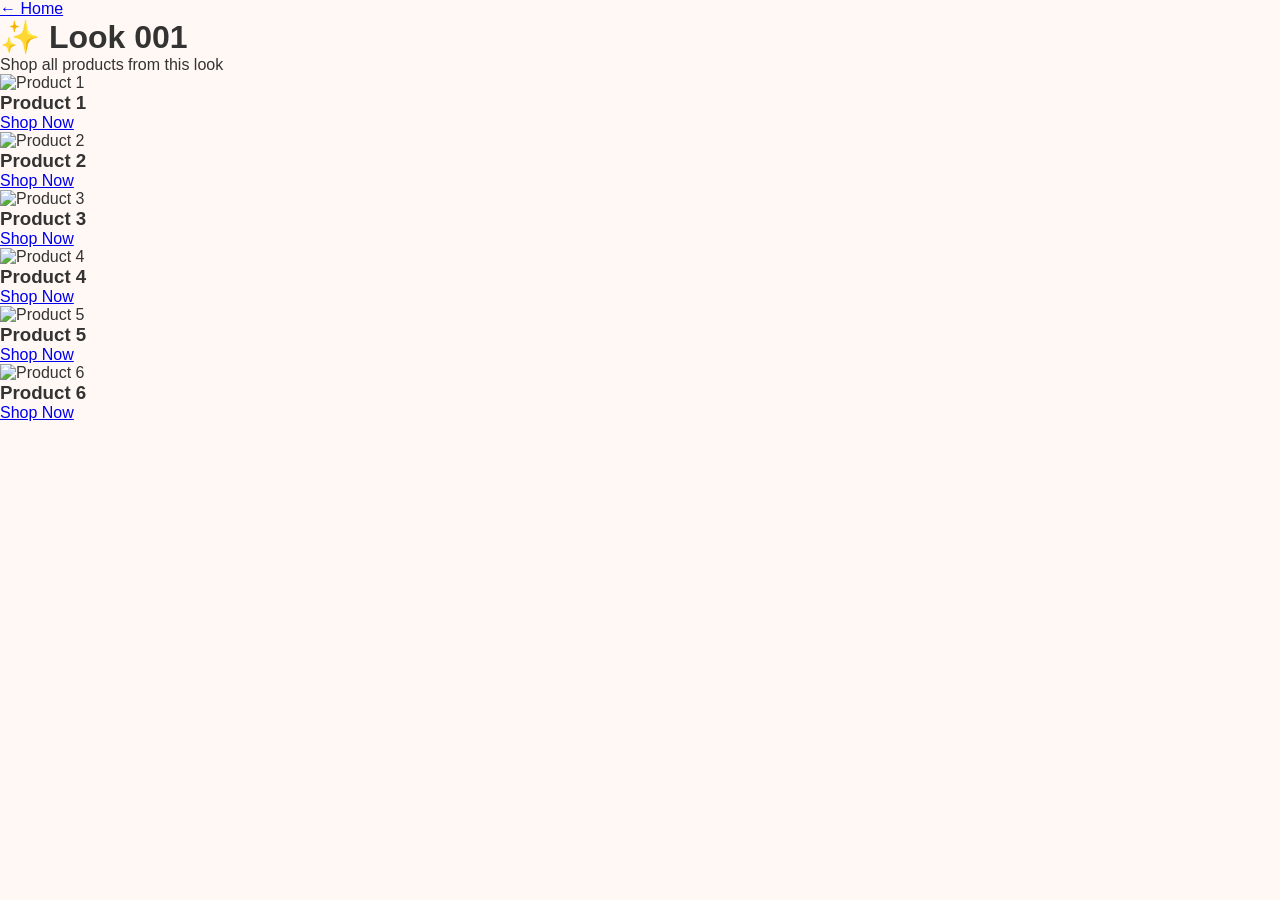
==== look001.html @ 0a3ea7ec "Create look001.html" ====
<!DOCTYPE html>
<html lang="hi">
<head>
  <meta charset="UTF-8" />
  <meta name="viewport" content="width=device-width, initial-scale=1.0" />
  <title>Look 001 - Roop Rang Style</title>
  <link rel="stylesheet" href="style.css" />
</head>
<body>

<header class="look-header">
  <a href="index.html" class="back-btn">← Home</a>
  <h1>✨ Look 001</h1>
  <p>Shop all products from this look</p>
</header>

<section class="product-grid">

  <div class="product-card">
    <img src="images/product1.jpg" alt="Product 1">
    <h3>Product 1</h3>
    <a href="#" class="shop-btn" target="_blank">Shop Now</a>
  </div>

  <div class="product-card">
    <img src="images/product2.jpg" alt="Product 2">
    <h3>Product 2</h3>
    <a href="#" class="shop-btn" target="_blank">Shop Now</a>
  </div>

  <div class="product-card">
    <img src="images/product3.jpg" alt="Product 3">
    <h3>Product 3</h3>
    <a href="#" class="shop-btn" target="_blank">Shop Now</a>
  </div>

  <div class="product-card">
    <img src="images/product4.jpg" alt="Product 4">
    <h3>Product 4</h3>
    <a href="#" class="shop-btn" target="_blank">Shop Now</a>
  </div>

  <div class="product-card">
    <img src="images/product5.jpg" alt="Product 5">
    <h3>Product 5</h3>
    <a href="#" class="shop-btn" target="_blank">Shop Now</a>
  </div>

  <div class="product-card">
    <img src="images/product6.jpg" alt="Product 6">
    <h3>Product 6</h3>
    <a href="#" class="shop-btn" target="_blank">Shop Now</a>
  </div>

</section>

</body>
</html>
---- style.css ----
*{
    margin:0;
    padding:0;
    box-sizing:border-box;
}

body{
    font-family:Poppins,Arial,sans-serif;
    background:#FFF8F5;
    color:#333;
}

.hero{
    max-width:1100px;
    margin:auto;
    text-align:center;
    padding:40px 20px;
}

.hero h1{
    font-size:56px;
    color:#B76E79;
    margin-bottom:10px;
}

.hero p{
    color:#666;
    font-size:18px;
    margin-bottom:30px;
}

.hero-card{
    background:#fff;
    border-radius:24px;
    overflow:hidden;
    box-shadow:0 15px 40px rgba(0,0,0,.08);
    margin-bottom:30px;
}

.hero-card img{
    width:100%;
    display:block;
}

.main-btn{
    display:inline-block;
    padding:16px 40px;
    background:#D4AF37;
    color:#fff;
    text-decoration:none;
    border-radius:999px;
    font-weight:600;
}

.looks{
    max-width:1100px;
    margin:60px auto;
    padding:0 20px;
}

.looks h2{
    text-align:center;
    color:#B76E79;
    margin-bottom:30px;
}

.look-grid{
    display:grid;
    grid-template-columns:repeat(auto-fit,minmax(220px,1fr));
    gap:20px;
}

.look-card{
    background:#fff;
    border-radius:20px;
    padding:25px;
    text-decoration:none;
    color:#333;
    box-shadow:0 10px 25px rgba(0,0,0,.08);
    transition:.3s;
}

.look-card:hover{
    transform:translateY(-5px);
}

.look-card span{
    display:block;
    font-size:22px;
    font-weight:700;
}

.look-card small{
    color:#777;
}

footer{
    text-align:center;
    padding:40px;
    color:#777;
}

@media(max-width:768px){

.hero h1{
    font-size:38px;
}

.hero p{
    font-size:16px;
}

.main-btn{
    width:100%;
}

}
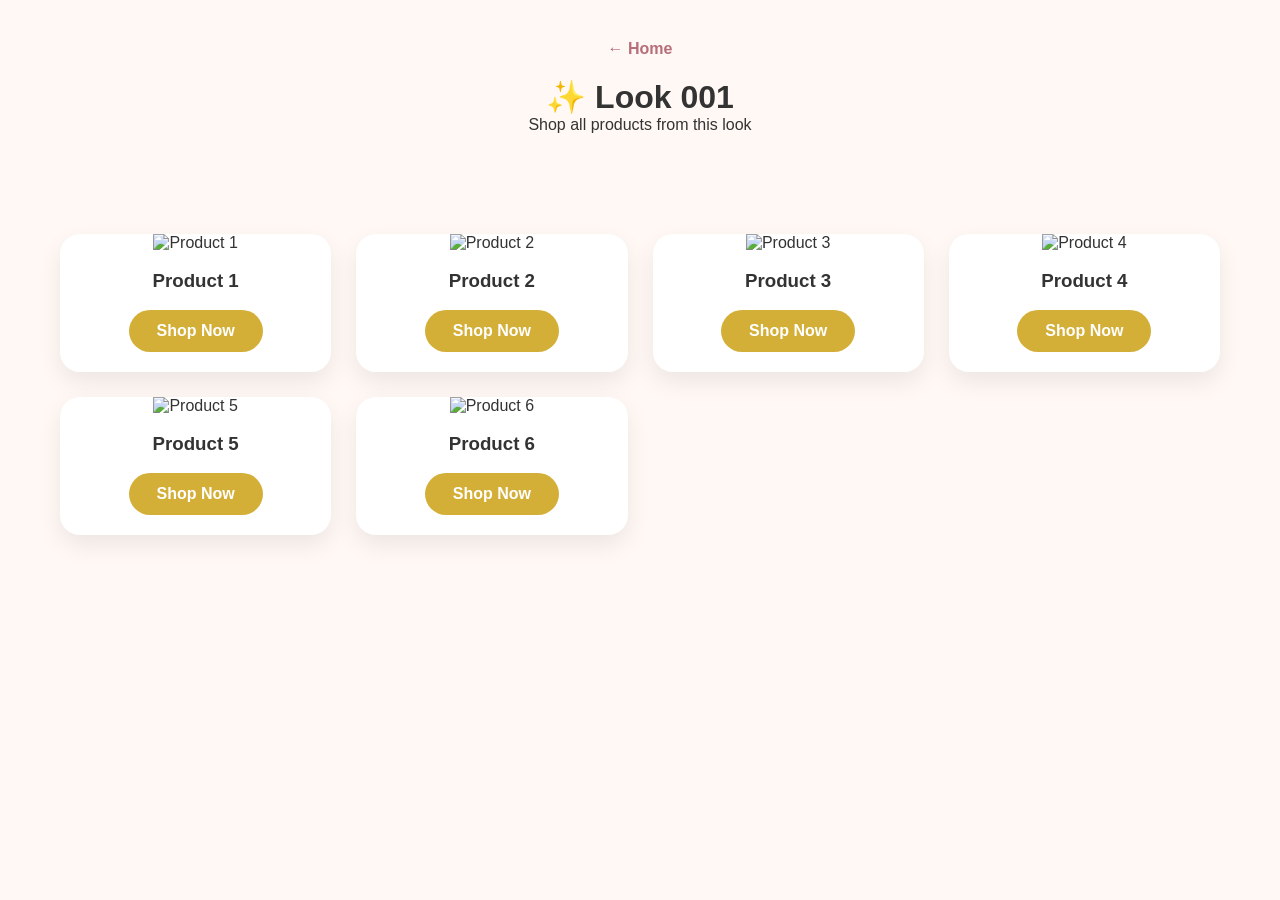
==== commit ace9cf42: "Update look001.html" ====
--- a/look001.html
+++ b/look001.html
@@ -1,58 +1,58 @@
 <!DOCTYPE html>
 <html lang="hi">
 <head>
-  <meta charset="UTF-8" />
-  <meta name="viewport" content="width=device-width, initial-scale=1.0" />
+  <meta charset="UTF-8">
+  <meta name="viewport" content="width=device-width, initial-scale=1.0">
   <title>Look 001 - Roop Rang Style</title>
-  <link rel="stylesheet" href="style.css" />
+  <link rel="stylesheet" href="style.css">
 </head>
 <body>
 
-<header class="look-header">
-  <a href="index.html" class="back-btn">← Home</a>
-  <h1>✨ Look 001</h1>
-  <p>Shop all products from this look</p>
-</header>
+  <header class="look-header">
+    <a href="index.html" class="back-btn">← Home</a>
+    <h1>✨ Look 001</h1>
+    <p>Shop all products from this look</p>
+  </header>
 
-<section class="product-grid">
+  <section class="product-grid">
 
-  <div class="product-card">
-    <img src="images/product1.jpg" alt="Product 1">
-    <h3>Product 1</h3>
-    <a href="#" class="shop-btn" target="_blank">Shop Now</a>
-  </div>
+    <div class="product-card">
+      <img src="./images/product1.jpg" alt="Product 1">
+      <h3>Product 1</h3>
+      <a href="#" class="shop-btn" target="_blank">Shop Now</a>
+    </div>
 
-  <div class="product-card">
-    <img src="images/product2.jpg" alt="Product 2">
-    <h3>Product 2</h3>
-    <a href="#" class="shop-btn" target="_blank">Shop Now</a>
-  </div>
+    <div class="product-card">
+      <img src="./images/product2.jpg" alt="Product 2">
+      <h3>Product 2</h3>
+      <a href="#" class="shop-btn" target="_blank">Shop Now</a>
+    </div>
 
-  <div class="product-card">
-    <img src="images/product3.jpg" alt="Product 3">
-    <h3>Product 3</h3>
-    <a href="#" class="shop-btn" target="_blank">Shop Now</a>
-  </div>
+    <div class="product-card">
+      <img src="./images/product3.jpg" alt="Product 3">
+      <h3>Product 3</h3>
+      <a href="#" class="shop-btn" target="_blank">Shop Now</a>
+    </div>
 
-  <div class="product-card">
-    <img src="images/product4.jpg" alt="Product 4">
-    <h3>Product 4</h3>
-    <a href="#" class="shop-btn" target="_blank">Shop Now</a>
-  </div>
+    <div class="product-card">
+      <img src="./images/product4.jpg" alt="Product 4">
+      <h3>Product 4</h3>
+      <a href="#" class="shop-btn" target="_blank">Shop Now</a>
+    </div>
 
-  <div class="product-card">
-    <img src="images/product5.jpg" alt="Product 5">
-    <h3>Product 5</h3>
-    <a href="#" class="shop-btn" target="_blank">Shop Now</a>
-  </div>
+    <div class="product-card">
+      <img src="./images/product5.jpg" alt="Product 5">
+      <h3>Product 5</h3>
+      <a href="#" class="shop-btn" target="_blank">Shop Now</a>
+    </div>
 
-  <div class="product-card">
-    <img src="images/product6.jpg" alt="Product 6">
-    <h3>Product 6</h3>
-    <a href="#" class="shop-btn" target="_blank">Shop Now</a>
-  </div>
+    <div class="product-card">
+      <img src="./images/product6.jpg" alt="Product 6">
+      <h3>Product 6</h3>
+      <a href="#" class="shop-btn" target="_blank">Shop Now</a>
+    </div>
 
-</section>
+  </section>
 
 </body>
 </html>
--- a/style.css
+++ b/style.css
@@ -115,3 +115,53 @@
 }
 
 }
+.look-header{
+    text-align:center;
+    padding:40px 20px;
+}
+
+.back-btn{
+    display:inline-block;
+    margin-bottom:20px;
+    color:#B76E79;
+    text-decoration:none;
+    font-weight:600;
+}
+
+.product-grid{
+    max-width:1200px;
+    margin:40px auto;
+    padding:20px;
+    display:grid;
+    grid-template-columns:repeat(auto-fit,minmax(250px,1fr));
+    gap:25px;
+}
+
+.product-card{
+    background:#fff;
+    border-radius:20px;
+    overflow:hidden;
+    box-shadow:0 10px 25px rgba(0,0,0,.08);
+    text-align:center;
+    padding-bottom:20px;
+}
+
+.product-card img{
+    width:100%;
+    aspect-ratio:4/5;
+    object-fit:cover;
+}
+
+.product-card h3{
+    margin:18px 0;
+}
+
+.shop-btn{
+    display:inline-block;
+    background:#D4AF37;
+    color:#fff;
+    padding:12px 28px;
+    border-radius:999px;
+    text-decoration:none;
+    font-weight:600;
+}
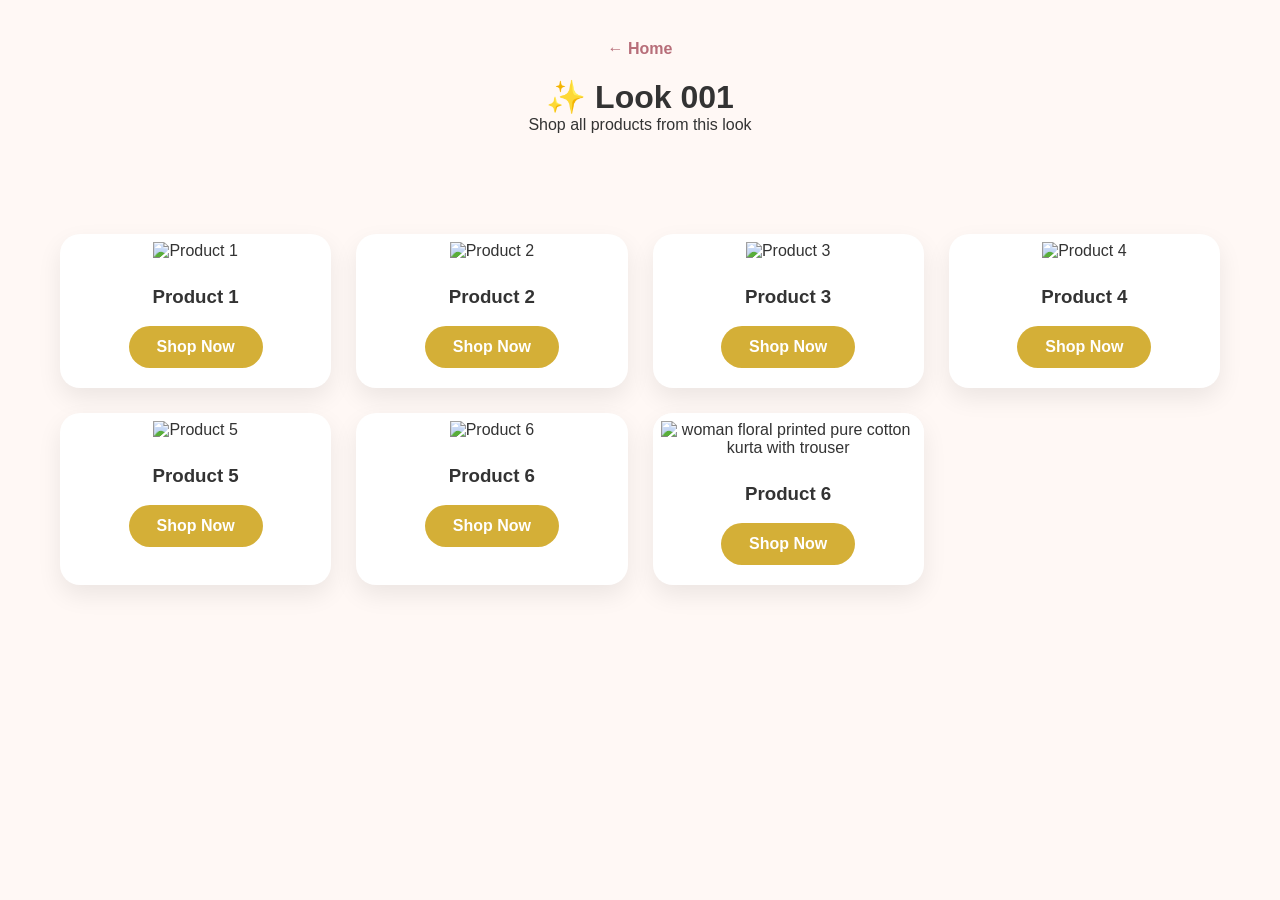
==== commit 9cf6ca9a: "Update look001.html" ====
--- a/look001.html
+++ b/look001.html
@@ -52,6 +52,12 @@
       <a href="#" class="shop-btn" target="_blank">Shop Now</a>
     </div>
 
+    <div class="product-card">
+      <img src="./images/woman floral printed  pure cotton kurta with trouser" alt="woman floral printed  pure cotton kurta with trouser">
+      <h3>Product 6</h3>
+      <a href="https://myntr.it/2k682qx" class="shop-btn" target="_blank">Shop Now</a>
+    </div>
+
   </section>
 
 </body>
--- a/style.css
+++ b/style.css
@@ -40,6 +40,7 @@
 .hero-card img{
     width:100%;
     display:block;
+    border-radius:24px;
 }
 
 .main-btn{
@@ -148,10 +149,11 @@
 
 .product-card img{
     width:100%;
-    aspect-ratio:4/5;
-    object-fit:cover;
-}
-
+    height:260px;
+    object-fit:contain;
+    background:#fff;
+    padding:8px;
+}
 .product-card h3{
     margin:18px 0;
 }
@@ -164,4 +166,264 @@
     border-radius:999px;
     text-decoration:none;
     font-weight:600;
-}
+    
+.brand{
+  text-align:center;
+  margin-bottom:25px;
+}
+
+.brand-logo{
+  width:80px;
+  height:80px;
+  object-fit:contain;
+  display:block;
+  margin:0 auto 10px;
+}
+
+.brand h1{
+  margin:0;
+}
+
+.brand p{
+  margin-top:4px;
+}
+
+.brand{
+  text-align:center;
+  margin-bottom:25px;
+}
+    
+.brand-logo{
+  width:100px !important;
+  height:100px !important;
+  max-width:100px !important;
+  object-fit:contain;
+  display:block;
+  margin:0 auto 18px;
+}
+
+.hero-card img{
+    width:100%;
+    max-width:520px;
+    height:auto;
+    display:block;
+    margin:0 auto;
+}
+
+.footer{
+    margin-top:60px;
+    padding:35px 20px;
+    text-align:center;
+    background:#fff;
+    border-top:1px solid rgba(0,0,0,.08);
+}
+
+.footer-social a{
+    display:inline-flex;
+    align-items:center;
+    gap:10px;
+    text-decoration:none;
+    color:#C13584;
+    font-weight:600;
+    font-size:17px;
+    transition:.3s;
+}
+
+.footer-social a:hover{
+    opacity:.8;
+}
+
+.footer-social img{
+    width:24px;
+    height:24px;
+    object-fit:contain;
+}
+
+.footer p{
+    margin-top:18px;
+    color:#888;
+    font-size:14px;
+}
+.footer-social{
+  display:flex !important;
+  justify-content:center !important;
+  align-items:center !important;
+  margin-bottom:15px;
+}
+
+.footer-social a{
+  display:flex !important;
+  align-items:center !important;
+  gap:10px;
+  text-decoration:none;
+}
+
+.footer-social img{
+  width:32px !important;
+  height:32px !important;
+  max-width:32px !important;
+  object-fit:contain;
+}
+
+.footer-social span{
+  font-size:16px;
+  font-weight:600;
+  color:#B76E79;
+}
+
+.footer p{
+  text-align:center;
+  font-size:14px;
+  color:#777;
+}
+    .footer-social a img{
+  width:32px !important;
+  height:32px !important;
+  max-width:32px !important;
+  max-height:32px !important;
+  display:inline-block !important;
+  object-fit:contain !important;
+}
+
+.footer-social a{
+  display:inline-flex !important;
+  align-items:center !important;
+  justify-content:center !important;
+  gap:8px !important;
+}
+
+.footer-social{
+  text-align:center !important;
+}
+
+.footer{
+  text-align:center !important;
+}
+.hero-card img{
+  width:100%;
+  max-width:540px;
+  height:auto;
+  display:block;
+  margin:0 auto;
+}
+
+.footer-social a{
+  color:#B76E79 !important;
+  text-decoration:none !important;
+}
+
+.footer{
+  margin-top:30px !important;
+}
+/* ===== HOME PAGE FINAL POLISH ===== */
+
+.hero{
+  padding-top:25px !important;
+}
+
+.brand-logo{
+  width:85px !important;
+  height:85px !important;
+  max-width:85px !important;
+  margin-bottom:12px !important;
+}
+
+.hero-card{
+  padding:25px !important;
+  max-width:950px;
+  margin:0 auto 30px;
+}
+
+.hero-card img{
+  width:100%;
+  max-width:520px !important;
+  height:auto;
+  display:block;
+  margin:0 auto;
+  filter:drop-shadow(0 15px 28px rgba(0,0,0,.12));
+}
+
+.main-btn{
+  box-shadow:0 12px 28px rgba(212,175,55,.35);
+  transition:.3s ease;
+}
+
+.look-card{
+  min-height:80px;
+  display:flex;
+  flex-direction:column;
+  justify-content:center;
+  box-shadow:0 15px 35px rgba(0,0,0,.08);
+}
+
+.footer{
+  margin-top:40px !important;
+}
+.footer{
+  margin-top:45px !important;
+  padding:25px 20px 35px !important;
+  text-align:center !important;
+}
+
+.footer-social{
+  margin-bottom:8px !important;
+}
+
+.footer-social a{
+  display:inline-flex !important;
+  align-items:center !important;
+  justify-content:center !important;
+  gap:8px !important;
+  color:#B76E79 !important;
+  text-decoration:none !important;
+  font-size:15px !important;
+  font-weight:600 !important;
+}
+
+.footer-social img{
+  width:26px !important;
+  height:26px !important;
+  max-width:26px !important;
+}
+
+.footer p{
+  margin-top:6px !important;
+  font-size:12px !important;
+  color:#777 !important;
+}
+.footer-social img{
+  width:32px !important;
+  height:32px !important;
+  max-width:32px !important;
+  max-height:32px !important;
+  object-fit:contain !important;
+}
+
+.footer-social a{
+  display:inline-flex !important;
+  align-items:center !important;
+  gap:8px !important;
+  text-decoration:none !important;
+  color:#B76E79 !important;
+}
+
+.footer{
+  text-align:center !important;
+  padding:25px 20px 35px !important;
+  margin-top:40px !important;
+}
+
+.footer p{
+  font-size:12px !important;
+  color:#777 !important;
+  margin-top:8px !important;
+}
+.footer-social a{
+  font-size:14px !important;
+  font-weight:700 !important;
+}
+
+.footer-social img{
+  width:22px !important;
+  height:22px !important;
+}
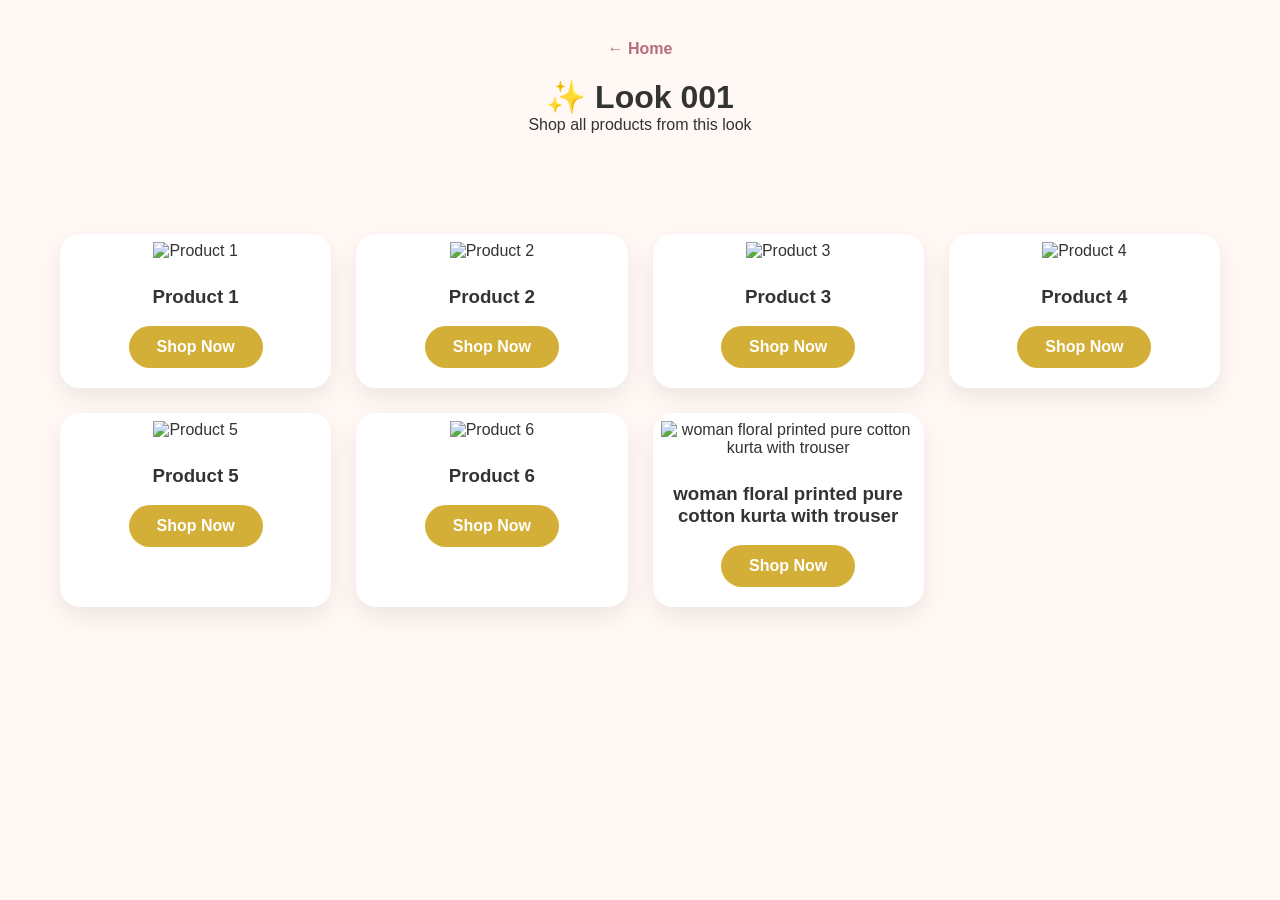
==== commit 58b4fac3: "Update look001.html" ====
--- a/look001.html
+++ b/look001.html
@@ -53,8 +53,8 @@
     </div>
 
     <div class="product-card">
-      <img src="./images/woman floral printed  pure cotton kurta with trouser" alt="woman floral printed  pure cotton kurta with trouser">
-      <h3>Product 6</h3>
+      <img src="./images/woman floral printed  pure cotton kurta with trouser.jpg" alt="woman floral printed  pure cotton kurta with trouser">
+      <h3>woman floral printed  pure cotton kurta with trouser</h3>
       <a href="https://myntr.it/2k682qx" class="shop-btn" target="_blank">Shop Now</a>
     </div>
 
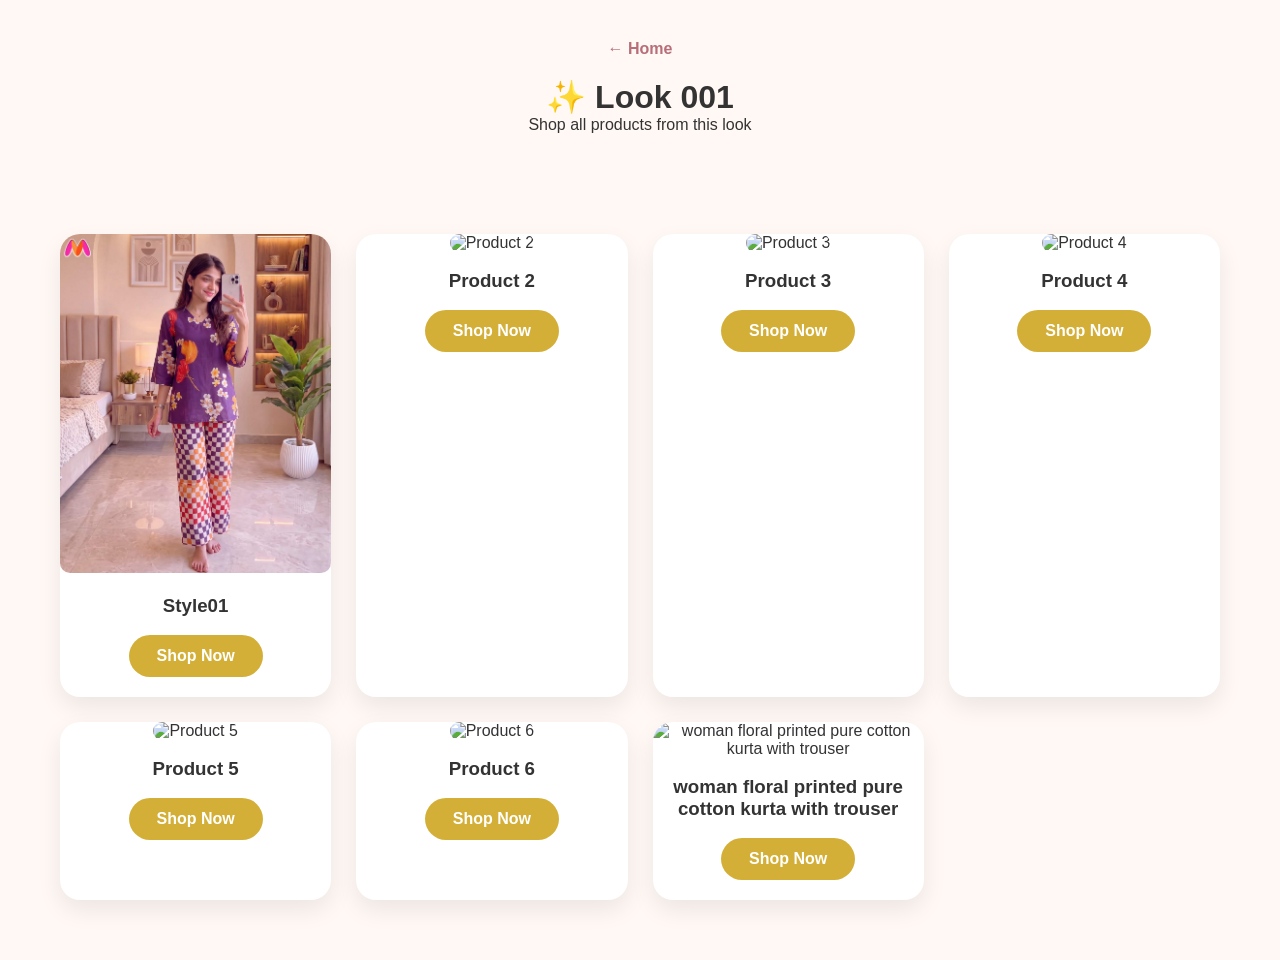
==== commit 5304bbb5: "Update look001.html" ====
--- a/look001.html
+++ b/look001.html
@@ -17,9 +17,9 @@
   <section class="product-grid">
 
     <div class="product-card">
-      <img src="./images/product1.jpg" alt="Product 1">
-      <h3>Product 1</h3>
-      <a href="#" class="shop-btn" target="_blank">Shop Now</a>
+      <img src="./images/Style01.jpg" alt="Product 1">
+      <h3>Style01</h3>
+      <a href="https://myntr.it/YoivhSO" class="shop-btn" target="_blank">Shop Now</a>
     </div>
 
     <div class="product-card">
--- a/style.css
+++ b/style.css
@@ -149,10 +149,9 @@
 
 .product-card img{
     width:100%;
-    height:260px;
-    object-fit:contain;
-    background:#fff;
-    padding:8px;
+    aspect-ratio:4/5;
+    object-fit:cover;
+    border-radius:10px;
 }
 .product-card h3{
     margin:18px 0;
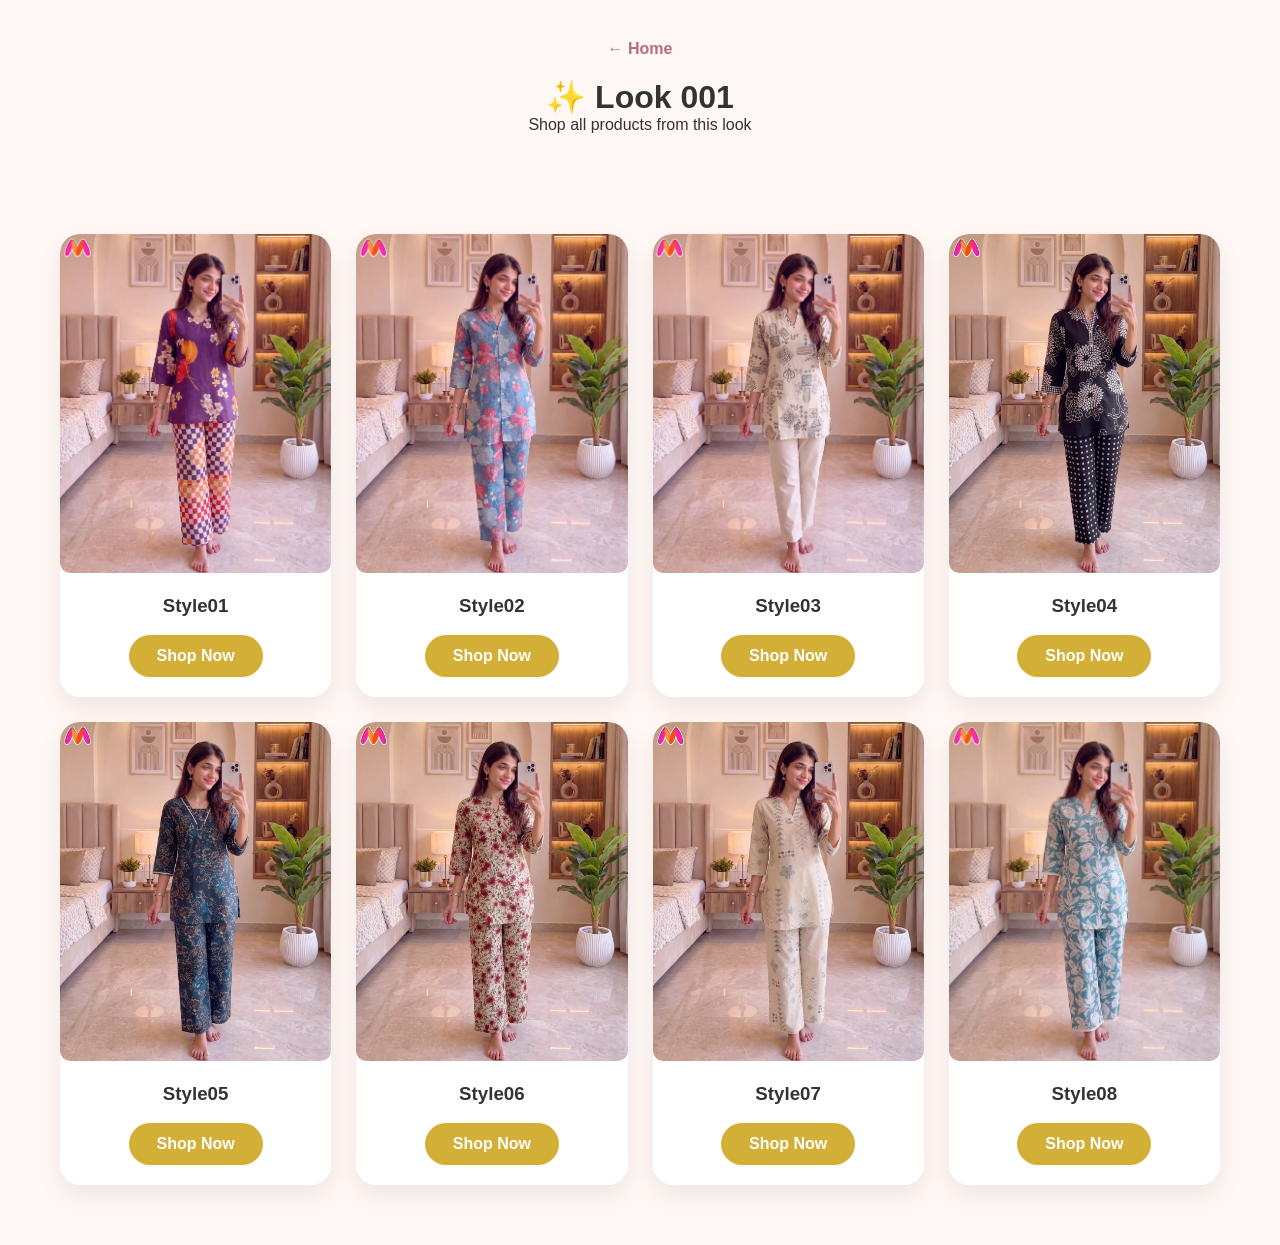
==== commit 69aa5eae: "Update look001.html" ====
--- a/look001.html
+++ b/look001.html
@@ -17,46 +17,54 @@
   <section class="product-grid">
 
     <div class="product-card">
-      <img src="./images/Style01.jpg" alt="Product 1">
+      <img src="./images/Style01.jpg" alt="Style01">
       <h3>Style01</h3>
       <a href="https://myntr.it/YoivhSO" class="shop-btn" target="_blank">Shop Now</a>
     </div>
 
     <div class="product-card">
-      <img src="./images/product2.jpg" alt="Product 2">
-      <h3>Product 2</h3>
-      <a href="#" class="shop-btn" target="_blank">Shop Now</a>
+      <img src="./images/Style02.jpg" alt="Style02">
+      <h3>Style02</h3>
+      <a href="https://myntr.it/44BF8Mh" class="shop-btn" target="_blank">Shop Now</a>
     </div>
 
     <div class="product-card">
-      <img src="./images/product3.jpg" alt="Product 3">
-      <h3>Product 3</h3>
-      <a href="#" class="shop-btn" target="_blank">Shop Now</a>
+      <img src="./images/Style03.jpg" alt="Style03">
+      <h3>Style03</h3>
+      <a href="https://myntr.it/KMGOMdb" class="shop-btn" target="_blank">Shop Now</a>
     </div>
 
     <div class="product-card">
-      <img src="./images/product4.jpg" alt="Product 4">
-      <h3>Product 4</h3>
-      <a href="#" class="shop-btn" target="_blank">Shop Now</a>
+      <img src="./images/Style04.jpg" alt="Style04">
+      <h3>Style04</h3>
+      <a href="https://myntr.it/8L0cjB3" class="shop-btn" target="_blank">Shop Now</a>
     </div>
 
     <div class="product-card">
-      <img src="./images/product5.jpg" alt="Product 5">
-      <h3>Product 5</h3>
-      <a href="#" class="shop-btn" target="_blank">Shop Now</a>
+      <img src="./images/Style05.jpg" alt="Style05">
+      <h3>Style05</h3>
+      <a href="https://myntr.it/rKy4ZMW" class="shop-btn" target="_blank">Shop Now</a>
     </div>
 
     <div class="product-card">
-      <img src="./images/product6.jpg" alt="Product 6">
-      <h3>Product 6</h3>
-      <a href="#" class="shop-btn" target="_blank">Shop Now</a>
+      <img src="./images/Style06.jpg" alt="Style06">
+      <h3>Style06</h3>
+      <a href="https://myntr.it/n04vSq6" class="shop-btn" target="_blank">Shop Now</a>
     </div>
 
     <div class="product-card">
-      <img src="./images/woman floral printed  pure cotton kurta with trouser.jpg" alt="woman floral printed  pure cotton kurta with trouser">
-      <h3>woman floral printed  pure cotton kurta with trouser</h3>
-      <a href="https://myntr.it/2k682qx" class="shop-btn" target="_blank">Shop Now</a>
+      <img src="./images/Style07.jpg" alt="Style07">
+      <h3>Style07</h3>
+      <a href="https://myntr.it/Ywve8Tw" class="shop-btn" target="_blank">Shop Now</a>
     </div>
+
+    <div class="product-card">
+      <img src="./images/Style08.jpg" alt="Style08">
+      <h3>Style08</h3>
+      <a href="https://myntr.it/eN9Wr92" class="shop-btn" target="_blank">Shop Now</a>
+    </div>
+
+    
 
   </section>
 
